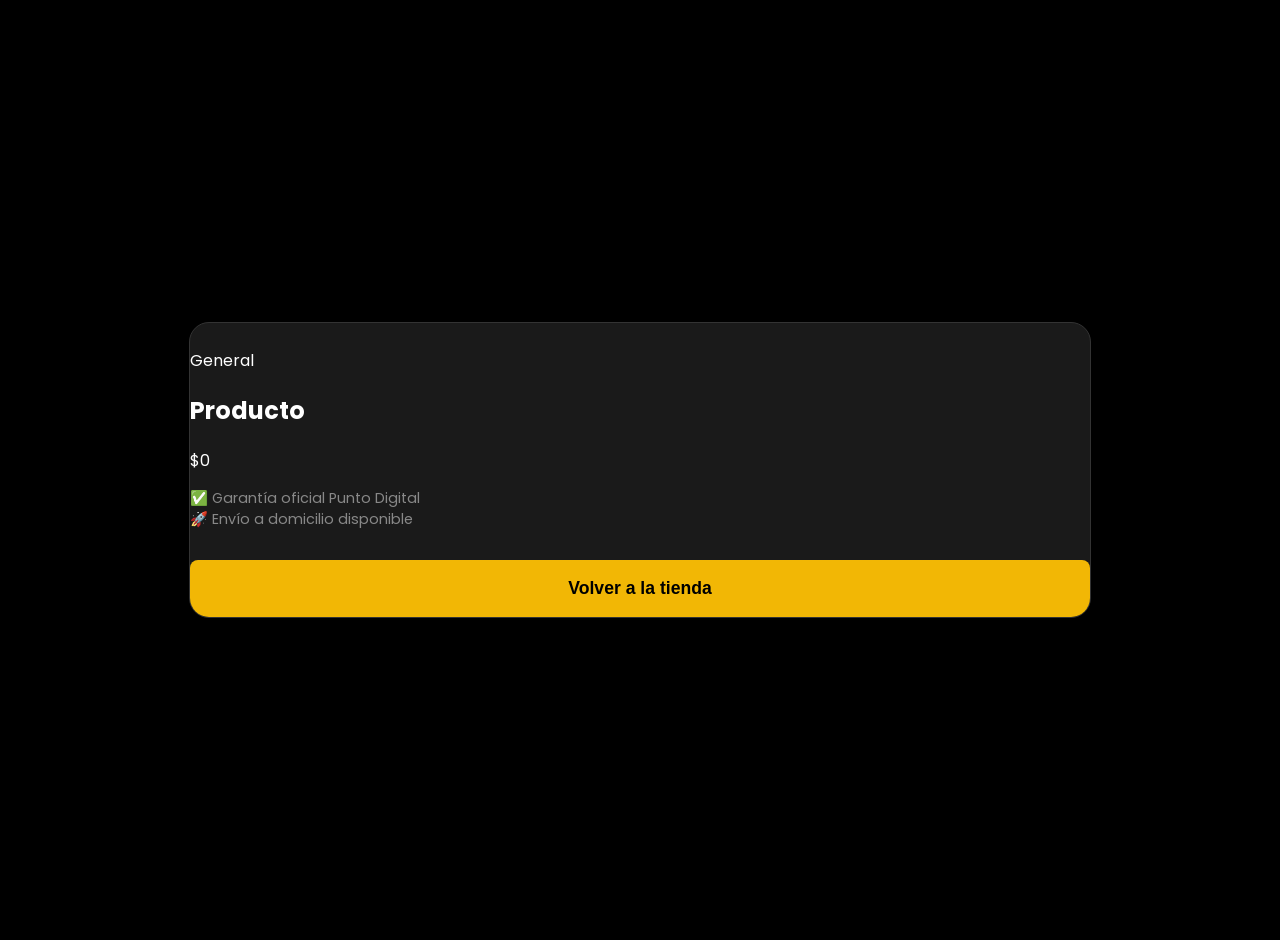
==== producto.html @ 08a4cd3e "Agregamos la seccion perfumeria" ====
<!DOCTYPE html>
<html lang="es">
<head>
    <meta charset="UTF-8">
    <meta name="viewport" content="width=device-width, initial-scale=1.0">
    <title>Detalle de Producto | Punto Digital</title>
    <link href="https://fonts.googleapis.com/css2?family=Poppins:wght@400;600;700&display=swap" rel="stylesheet">
    <link rel="stylesheet" href="style.css">
</head>
<body style="background: #000; display: flex; align-items: center; justify-content: center; min-height: 100vh; margin: 0; padding: 20px;">

    <div id="detalle-pagina" class="product-detail-container" style="max-width: 900px; width: 100%; border-radius: 20px; overflow: hidden; border: 1px solid #333; background: #1a1a1a;">
        </div>

    <script>
        window.onload = () => {
            const params = new URLSearchParams(window.location.search);
            const nombre = params.get('nombre') || "Producto";
            const precio = params.get('precio') || "0";
            const imagen = params.get('img') || "";
            const cat = params.get('cat') || "General";

            document.getElementById('detalle-pagina').innerHTML = `
                <div class="product-gallery">
                    <img src="${imagen}" onerror="this.src='https://via.placeholder.com/400'">
                </div>
                <div class="product-info-side">
                    <span class="product-category-tag">${cat}</span>
                    <h2>${nombre}</h2>
                    <div class="product-price-large">$${parseInt(precio).toLocaleString('es-AR')}</div>
                    <p style="color:#888; font-size:0.9rem; margin-bottom:30px;">
                        ✅ Garantía oficial Punto Digital<br>
                        🚀 Envío a domicilio disponible
                    </p>
                    <button class="btn-add" style="padding: 18px; font-size: 1.1rem;" onclick="window.close()">
                        Volver a la tienda
                    </button>
                </div>
            `;
            document.title = nombre + " | Punto Digital";
        };
    </script>
</body>
</html>
---- style.css ----
:root {
    --amarillo: #f2b705;
    --verde: #25d366;
    --negro: #000;
    --gris: #121212;
    --fuente: 'Poppins', sans-serif;
}

body { margin: 0; font-family: var(--fuente); background: var(--negro); color: white; overflow-x: hidden; }

/* Header y Nav */
.main-header { text-align: center; padding: 25px 20px 10px; }
.logo-principal { width: 80px; border-radius: 50%; }
.brand-name { color: var(--amarillo); margin: 0; font-size: 2rem; font-weight: 700; }
.sticky-nav { position: sticky; top: 0; background: var(--negro); z-index: 100; padding: 10px 0; }
.search-box { display: flex; justify-content: center; padding: 0 15px; margin-bottom: 10px; }
#busqueda { width: 100%; max-width: 450px; padding: 12px 20px; border-radius: 25px; border: 1px solid #333; background: #111; color: white; outline: none; }

/* Categorías en Doble Fila */
.category-bar-double { 
    display: grid; grid-template-rows: repeat(2, auto); grid-auto-flow: column; 
    gap: 10px; padding: 10px 15px; overflow-x: auto; -webkit-overflow-scrolling: touch;
}
.category-bar-double::-webkit-scrollbar { display: none; }
.cat-bubble { 
    display: flex; align-items: center; gap: 8px; background: #1a1a1a; 
    padding: 8px 16px; border-radius: 20px; cursor: pointer; border: 1px solid #333;
    transition: 0.3s; color: #ccc; white-space: nowrap; font-size: 0.85rem;
}
.cat-bubble:hover { background: #222; border-color: var(--amarillo); transform: translateY(-2px); }
.cat-bubble.active { background: var(--amarillo); color: black; font-weight: 600; border-color: var(--amarillo); }

/* Grid de Productos */
.products-grid { display: grid; grid-template-columns: repeat(auto-fill, minmax(170px, 1fr)); gap: 15px; padding: 15px; }
.card { background: var(--gris); padding: 12px; border-radius: 15px; border: 1px solid #222; text-align: center; cursor: pointer; transition: 0.3s; }
.card:hover { border-color: var(--amarillo); }
.card img { width: 100%; height: 140px; object-fit: contain; background: white; border-radius: 10px; }
.precio { color: var(--amarillo); font-weight: 700; font-size: 1.1rem; margin: 10px 0; }
.btn-add { background: var(--amarillo); border: none; padding: 10px; width: 100%; border-radius: 8px; font-weight: 700; cursor: pointer; }

/* BOTÓN FLOTANTE (Recuperado) */
#cart-float { 
    position: fixed; bottom: 25px; right: 25px; background: var(--amarillo); 
    width: 65px; height: 65px; border-radius: 50%; display: flex; 
    justify-content: center; align-items: center; cursor: pointer; 
    z-index: 1500; color: black; font-size: 1.5rem;
    box-shadow: 0 5px 15px rgba(0,0,0,0.5); transition: 0.3s;
}
#cart-float:hover { transform: scale(1.1); }
#cantidad-badge { font-size: 1rem; font-weight: 800; margin-left: 5px; }

/* Carrito Lateral */
.cart-sidebar { position: fixed; right: -100%; top: 0; width: 350px; height: 100%; background: #0a0a0a; transition: 0.4s; z-index: 2000; display: flex; flex-direction: column; box-shadow: -5px 0 15px rgba(0,0,0,0.5); }
.cart-sidebar.open { right: 0; }
.cart-header { padding: 20px; display: flex; justify-content: space-between; align-items: center; border-bottom: 1px solid #222; }
.btn-close { background: none; border: none; color: white; font-size: 28px; cursor: pointer; }
.cart-body { flex: 1; overflow-y: auto; padding: 15px; }

/* Botones +/- dentro del carrito */
.qty-btn { background: var(--amarillo); border: none; width: 28px; height: 28px; border-radius: 5px; font-weight: bold; cursor: pointer; margin: 0 8px; }

/* Modal Detalle */
.modal { display: none; position: fixed; z-index: 3000; left: 0; top: 0; width: 100%; height: 100%; background: rgba(0,0,0,0.9); justify-content: center; align-items: center; backdrop-filter: blur(5px); }
.modal-content { background: #1a1a1a; width: 90%; max-width: 450px; border-radius: 20px; padding: 25px; position: relative; border: 1px solid #333; text-align: center; }
.modal-close { position: absolute; top: 15px; right: 15px; background: none; border: none; color: white; font-size: 24px; cursor: pointer; }
#modal-body img { width: 100%; max-height: 250px; object-fit: contain; background: white; border-radius: 15px; margin-bottom: 15px; }

/* Footer del carrito */
.cart-footer { padding: 20px; border-top: 1px solid #222; }
.total-container { display: flex; justify-content: space-between; margin-bottom: 15px; font-size: 1.3rem; font-weight: bold; color: var(--amarillo); }
.btn-whatsapp { width: 100%; padding: 15px; background: var(--verde); color: white; border: none; border-radius: 10px; font-weight: 700; cursor: pointer; font-size: 1rem; }

@media (max-width: 768px) {
    .products-grid { grid-template-columns: repeat(2, 1fr) !important; }
    .cart-sidebar { width: 100%; }
}
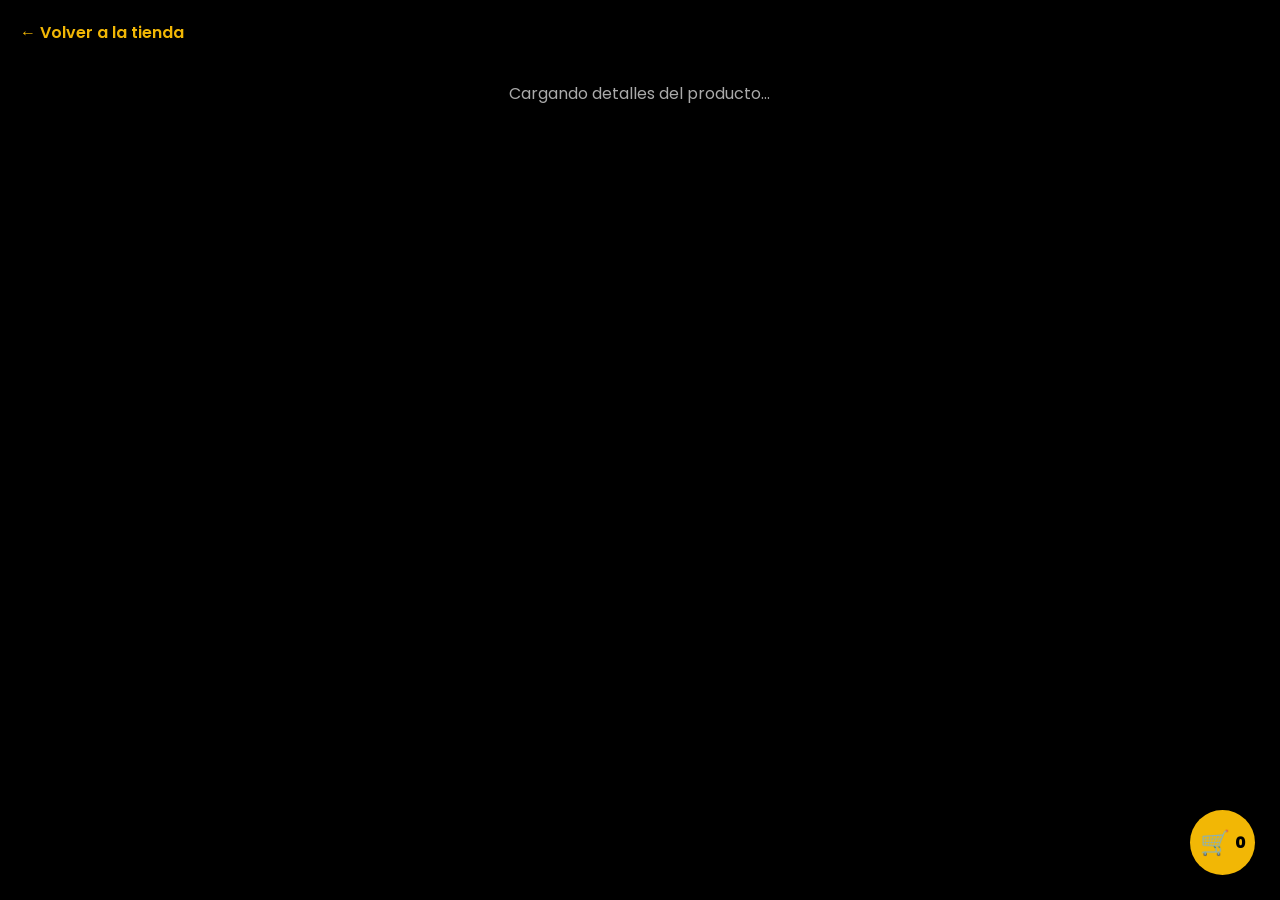
==== commit c6947006: "Actualizacion de pagina" ====
--- a/producto.html
+++ b/producto.html
@@ -3,42 +3,97 @@
 <head>
     <meta charset="UTF-8">
     <meta name="viewport" content="width=device-width, initial-scale=1.0">
-    <title>Detalle de Producto | Punto Digital</title>
-    <link href="https://fonts.googleapis.com/css2?family=Poppins:wght@400;600;700&display=swap" rel="stylesheet">
+    <title>Detalle del Producto - Punto Digital</title>
+    <link rel="icon" type="image/png" href="img/logo.png">
+    <link href="https://fonts.googleapis.com/css2?family=Poppins:wght@400;500;600;700&display=swap" rel="stylesheet">
     <link rel="stylesheet" href="style.css">
 </head>
-<body style="background: #000; display: flex; align-items: center; justify-content: center; min-height: 100vh; margin: 0; padding: 20px;">
+<body class="detalle-body">
 
-    <div id="detalle-pagina" class="product-detail-container" style="max-width: 900px; width: 100%; border-radius: 20px; overflow: hidden; border: 1px solid #333; background: #1a1a1a;">
+    <!-- Botón para volver atrás -->
+    <div style="padding: 20px;">
+        <a href="index.html" style="color: var(--amarillo); text-decoration: none; font-weight: 600;">← Volver a la tienda</a>
+    </div>
+
+    <!-- Contenedor principal del detalle -->
+    <main class="container">
+        <div id="detalle-producto-container">
+            <p style="color: #aaa; text-align: center; grid-column: span 2;">Cargando detalles del producto...</p>
         </div>
+    </main>
 
+    <!-- Carrito Flotante (Burbuja) -->
+    <div id="cart-float" onclick="toggleCarrito()">
+        🛒<span id="cantidad-badge">0</span>
+    </div>
+
+    <!-- Contenedor de Notificaciones (Toast) -->
+    <div id="toast-container"></div>
+
+    <!-- Carrito Lateral Completo -->
+    <div id="carrito-lateral" class="cart-sidebar">
+        <div class="cart-header">
+            <h2 style="margin:0; font-size:1.2rem;">Tu Carrito</h2>
+            <div style="display: flex; gap: 10px; align-items: center;">
+                <button class="btn-vaciar" onclick="vaciarCarrito()" title="Vaciar Carrito">🗑️ Vaciar</button>
+                <button class="btn-close" onclick="toggleCarrito()">&times;</button>
+            </div>
+        </div>
+        
+        <div class="cart-body" id="lista-carrito"></div>
+
+        <div class="cart-footer">
+            <div class="total-container">
+                <span>Total:</span>
+                <span id="total-monto">$0</span>
+            </div>
+
+            <div style="margin-bottom: 15px;">
+                <input type="text" id="cupon-input" placeholder="¿Tenés un cupón de descuento?" style="width: 100%; padding: 10px; border-radius: 8px; border: 1px solid #333; background: #111; color: white; box-sizing: border-box; text-transform: uppercase; font-family: inherit;">
+                <p id="cupon-mensaje" style="margin: 5px 0 0 0; font-size: 12px; font-weight: bold; display: none;"></p>
+            </div>
+
+            <div style="margin-bottom: 15px; border-top: 1px solid #222; padding-top: 15px;">
+                <input type="text" id="cliente-nombre" placeholder="Tu Nombre y Apellido" style="width: 100%; padding: 10px; border-radius: 8px; border: 1px solid #333; background: #111; color: white; box-sizing: border-box; margin-bottom: 8px; font-family: inherit;">
+                <input type="tel" id="cliente-telefono" placeholder="Tu Teléfono (ej: 2604______)" style="width: 100%; padding: 10px; border-radius: 8px; border: 1px solid #333; background: #111; color: white; box-sizing: border-box; margin-bottom: 8px; font-family: inherit;">
+                
+                <select id="metodo-entrega" onchange="alternarCampoDireccion()" style="width: 100%; padding: 10px; border-radius: 8px; border: 1px solid #333; background: #111; color: white; box-sizing: border-box; margin-bottom: 8px; font-family: inherit; cursor: pointer;">
+                    <option value="retiro">Retiro en Local (Gratis)</option>
+                    <option value="envio">Envío a Domicilio</option>
+                </select>
+
+                <input type="text" id="cliente-direccion" placeholder="Calle, Número y Barrio" style="width: 100%; padding: 10px; border-radius: 8px; border: 1px solid #ff3838; background: #111; color: white; box-sizing: border-box; display: none; margin-bottom: 8px; font-family: inherit;">
+
+                <select id="metodo-pago" onchange="alternarDatosTransferencia()" style="width: 100%; padding: 10px; border-radius: 8px; border: 1px solid #333; background: #111; color: white; box-sizing: border-box; font-family: inherit; cursor: pointer;">
+                    <option value="efectivo">Efectivo / Abonar al recibir</option>
+                    <option value="transferencia">Transferencia Bancaria / Virtual</option>
+                </select>
+
+                <div id="datos-transferencia-box" style="display: none; background: #1a1a1a; border: 1px dashed var(--amarillo); padding: 12px; border-radius: 8px; margin-top: 8px; font-size: 0.85rem; color: #ddd; line-height: 1.4;">
+                    <strong style="color: var(--amarillo);">Datos para Transferencia:</strong><br>
+                    <span id="txt-datos-banco">Cargando datos...</span>
+                </div>
+            </div>
+
+            <button class="btn-whatsapp" onclick="enviarWhatsApp()">Enviar Pedido por WhatsApp</button>
+        </div>
+    </div>
+
+    <script src="productos.js"></script>
     <script>
-        window.onload = () => {
+        window.addEventListener("DOMContentLoaded", () => {
             const params = new URLSearchParams(window.location.search);
-            const nombre = params.get('nombre') || "Producto";
-            const precio = params.get('precio') || "0";
-            const imagen = params.get('img') || "";
-            const cat = params.get('cat') || "General";
-
-            document.getElementById('detalle-pagina').innerHTML = `
-                <div class="product-gallery">
-                    <img src="${imagen}" onerror="this.src='https://via.placeholder.com/400'">
-                </div>
-                <div class="product-info-side">
-                    <span class="product-category-tag">${cat}</span>
-                    <h2>${nombre}</h2>
-                    <div class="product-price-large">$${parseInt(precio).toLocaleString('es-AR')}</div>
-                    <p style="color:#888; font-size:0.9rem; margin-bottom:30px;">
-                        ✅ Garantía oficial Punto Digital<br>
-                        🚀 Envío a domicilio disponible
-                    </p>
-                    <button class="btn-add" style="padding: 18px; font-size: 1.1rem;" onclick="window.close()">
-                        Volver a la tienda
-                    </button>
-                </div>
-            `;
-            document.title = nombre + " | Punto Digital";
-        };
+            const productoId = params.get("id");
+            
+            const verificarProductos = setInterval(() => {
+                if (typeof productos !== "undefined" && productos.length > 0) {
+                    clearInterval(verificarProductos);
+                    if (typeof mostrarDetalleEnPagina === "function") {
+                        mostrarDetalleEnPagina(productoId);
+                    }
+                }
+            }, 100);
+        });
     </script>
 </body>
 </html>
--- a/style.css
+++ b/style.css
@@ -6,71 +6,654 @@
     --fuente: 'Poppins', sans-serif;
 }
 
-body { margin: 0; font-family: var(--fuente); background: var(--negro); color: white; overflow-x: hidden; }
-
-/* Header y Nav */
-.main-header { text-align: center; padding: 25px 20px 10px; }
-.logo-principal { width: 80px; border-radius: 50%; }
-.brand-name { color: var(--amarillo); margin: 0; font-size: 2rem; font-weight: 700; }
-.sticky-nav { position: sticky; top: 0; background: var(--negro); z-index: 100; padding: 10px 0; }
-.search-box { display: flex; justify-content: center; padding: 0 15px; margin-bottom: 10px; }
-#busqueda { width: 100%; max-width: 450px; padding: 12px 20px; border-radius: 25px; border: 1px solid #333; background: #111; color: white; outline: none; }
-
-/* Categorías en Doble Fila */
-.category-bar-double { 
-    display: grid; grid-template-rows: repeat(2, auto); grid-auto-flow: column; 
-    gap: 10px; padding: 10px 15px; overflow-x: auto; -webkit-overflow-scrolling: touch;
-}
-.category-bar-double::-webkit-scrollbar { display: none; }
-.cat-bubble { 
-    display: flex; align-items: center; gap: 8px; background: #1a1a1a; 
-    padding: 8px 16px; border-radius: 20px; cursor: pointer; border: 1px solid #333;
-    transition: 0.3s; color: #ccc; white-space: nowrap; font-size: 0.85rem;
-}
-.cat-bubble:hover { background: #222; border-color: var(--amarillo); transform: translateY(-2px); }
-.cat-bubble.active { background: var(--amarillo); color: black; font-weight: 600; border-color: var(--amarillo); }
-
-/* Grid de Productos */
-.products-grid { display: grid; grid-template-columns: repeat(auto-fill, minmax(170px, 1fr)); gap: 15px; padding: 15px; }
-.card { background: var(--gris); padding: 12px; border-radius: 15px; border: 1px solid #222; text-align: center; cursor: pointer; transition: 0.3s; }
-.card:hover { border-color: var(--amarillo); }
-.card img { width: 100%; height: 140px; object-fit: contain; background: white; border-radius: 10px; }
-.precio { color: var(--amarillo); font-weight: 700; font-size: 1.1rem; margin: 10px 0; }
-.btn-add { background: var(--amarillo); border: none; padding: 10px; width: 100%; border-radius: 8px; font-weight: 700; cursor: pointer; }
-
-/* BOTÓN FLOTANTE (Recuperado) */
+body { 
+    margin: 0; 
+    font-family: var(--fuente); 
+    background: var(--negro); 
+    color: white; 
+    overflow-x: hidden; 
+}
+
+
+/* ==========================================
+   HEADER Y LOGO
+========================================== */
+.main-header { 
+    display: flex;
+    align-items: center;
+    justify-content: center;
+    gap: 15px;
+    padding: 25px 20px 10px; 
+}
+
+.logo-principal { 
+    width: 90px; 
+    height: 90px; 
+    border-radius: 50%; 
+    object-fit: cover; 
+    border: 2px solid var(--amarillo); 
+    background: #111; 
+    clip-path: circle(50%); 
+}
+
+.brand-text-container {
+    display: flex;
+    flex-direction: column;
+    text-align: left;
+}
+
+.brand-name { 
+    color: var(--amarillo); 
+    margin: 0; 
+    font-size: 2rem; 
+    font-weight: 700; 
+    line-height: 1.1; 
+}
+
+.brand-slogan { 
+    margin: 4px 0 0 0; 
+    font-size: 0.9rem; 
+    color: #aaa; 
+    font-weight: 400; 
+}
+
+.sticky-nav { 
+    position: sticky; 
+    top: 0; 
+    background: var(--negro); 
+    z-index: 100; 
+    padding: 10px 0; 
+}
+
+.search-box { 
+    display: flex; 
+    justify-content: center; 
+    padding: 0 15px; 
+    margin-bottom: 10px; 
+}
+
+.search-wrapper {
+    position: relative;
+    width: 100%;
+    max-width: 450px;
+}
+
+#busqueda { 
+    width: 100%; 
+    padding: 12px 45px 12px 20px; 
+    border-radius: 25px; 
+    border: 1px solid #333; 
+    background: #111; 
+    color: white; 
+    outline: none; 
+    font-family: var(--fuente);
+    box-sizing: border-box;
+}
+
+#btn-limpiar-busqueda {
+    position: absolute;
+    right: 15px;
+    top: 50%;
+    transform: translateY(-50%);
+    background: none;
+    border: none;
+    color: #666;
+    font-size: 22px;
+    cursor: pointer;
+    display: none;
+    line-height: 1;
+    padding: 0;
+}
+#btn-limpiar-busqueda:hover { color: var(--amarillo); }
+
+
+/* ==========================================
+   MENÚ LATERAL (SIDEBAR)
+========================================== */
+.btn-menu-lateral {
+    position: fixed;
+    top: 15px;
+    left: 15px;
+    z-index: 10000;
+    background: transparent;
+    color: white;
+    border: none;
+    font-size: 24px;
+    cursor: pointer;
+}
+
+.nav-sidebar {
+    position: fixed;
+    top: 0;
+    left: -100%;
+    width: 280px;
+    height: 100%;
+    max-height: 100vh;
+    background: #050505;
+    border-right: 1px solid #222;
+    z-index: 9999;
+    transition: left 0.4s ease;
+    padding: 60px 0 100px 0;
+    overflow-y: auto;
+    box-sizing: border-box;
+}
+
+.nav-sidebar.open {
+    left: 0;
+}
+
+.nav-sidebar ul, 
+.menu-lista {
+    list-style: none;
+    padding: 0;
+    margin: 0;
+    padding-bottom: 20px;
+}
+
+.nav-sidebar li {
+    padding: 12px 20px;
+    border-bottom: 1px solid #222;
+    transition: background 0.3s;
+}
+
+.nav-sidebar li:hover {
+    background-color: #1a1a1a;
+}
+
+.nav-sidebar ul li span {
+    color: #fff;
+    display: block;
+    cursor: pointer;
+    transition: color 0.3s ease;
+}
+
+.nav-sidebar ul li span:hover {
+    color: var(--amarillo);
+}
+
+.nav-sidebar ul li ul {
+    background: #0a0a0a;
+    padding-left: 15px;
+    margin-top: 10px;
+}
+
+.nav-sidebar ul li ul li {
+    border-bottom: none;
+    padding: 8px 10px;
+}
+
+.nav-sidebar ul li ul li span {
+    font-size: 0.9rem;
+    color: #999;
+}
+
+.nav-sidebar ul li ul li span:hover {
+    color: var(--amarillo);
+}
+
+.btn-cerrar-menu {
+    position: absolute;
+    top: 15px;
+    right: 15px;
+    background: transparent;
+    border: none;
+    color: #fff;
+    font-size: 30px;
+    cursor: pointer;
+    line-height: 1;
+    transition: transform 0.3s ease, color 0.3s ease;
+}
+
+.btn-cerrar-menu:hover {
+    color: var(--amarillo);
+    transform: rotate(90deg);
+}
+
+.nav-sidebar::-webkit-scrollbar {
+    width: 8px;
+}
+.nav-sidebar::-webkit-scrollbar-track {
+    background: #1a1a1a;
+}
+.nav-sidebar::-webkit-scrollbar-thumb {
+    background-color: #333;
+    border-radius: 10px;
+    border: 2px solid #1a1a1a;
+}
+.nav-sidebar::-webkit-scrollbar-thumb:hover {
+    background-color: var(--amarillo);
+}
+
+
+/* ==========================================
+   GRILLAS DE PRODUCTOS (GENERAL + NOVEDADES)
+========================================== */
+.products-grid { 
+    display: grid; 
+    grid-template-columns: repeat(auto-fill, minmax(170px, 1fr)); 
+    gap: 15px; 
+    padding: 15px; 
+}
+
+.products-grid-5 {
+    display: grid;
+    grid-template-columns: repeat(5, 1fr);
+    gap: 15px;
+    padding: 0 15px;
+    margin-bottom: 30px;
+}
+
+.card { 
+    background: var(--gris); 
+    padding: 12px; 
+    border-radius: 15px; 
+    border: 1px solid #222; 
+    text-align: center; 
+    cursor: pointer; 
+    transition: transform 0.3s cubic-bezier(0.25, 0.8, 0.25, 1), border-color 0.3s ease, box-shadow 0.3s ease; 
+    position: relative; 
+    display: flex;
+    flex-direction: column;
+    justify-content: space-between;
+    overflow: hidden;
+}
+
+.card:hover { 
+    transform: translateY(-6px);
+    border-color: var(--amarillo); 
+    box-shadow: 0 10px 20px rgba(255, 215, 0, 0.15);
+}
+
+.card img { 
+    width: 100%; 
+    height: 140px; 
+    object-fit: contain; 
+    background: white; 
+    border-radius: 10px; 
+    transition: transform 0.4s ease; 
+}
+
+.card:hover img { 
+    transform: scale(1.06); 
+}
+
+.card h3 { 
+    font-size: 0.95rem; 
+    margin: 10px 0 5px 0; 
+    font-weight: 500; 
+    color: #fff; 
+    text-align: left; 
+    display: -webkit-box; 
+    -webkit-line-clamp: 2; 
+    line-clamp: 2;
+    -webkit-box-orient: vertical; 
+    overflow: hidden; 
+    height: 36px; 
+}
+
+.precio { 
+    color: var(--amarillo); 
+    font-weight: 700; 
+    font-size: 1.1rem; 
+    margin-bottom: 10px; 
+    text-align: left; 
+}
+
+.btn-add { 
+    background: var(--amarillo); 
+    border: none; 
+    padding: 10px; 
+    width: 100%; 
+    border-radius: 8px; 
+    font-weight: 700; 
+    cursor: pointer; 
+    font-family: var(--fuente); 
+}
+
+.card-badge-oferta {
+    position: absolute; 
+    top: 8px; 
+    left: 8px; 
+    background: #ff3838; 
+    color: white;
+    font-size: 0.7rem; 
+    font-weight: 700; 
+    padding: 4px 8px; 
+    border-radius: 6px; 
+    z-index: 10;
+}
+
+
+/* ==========================================
+   CARRITO FLOTANTE Y LATERAL
+========================================== */
 #cart-float { 
-    position: fixed; bottom: 25px; right: 25px; background: var(--amarillo); 
-    width: 65px; height: 65px; border-radius: 50%; display: flex; 
-    justify-content: center; align-items: center; cursor: pointer; 
-    z-index: 1500; color: black; font-size: 1.5rem;
-    box-shadow: 0 5px 15px rgba(0,0,0,0.5); transition: 0.3s;
-}
-#cart-float:hover { transform: scale(1.1); }
-#cantidad-badge { font-size: 1rem; font-weight: 800; margin-left: 5px; }
-
-/* Carrito Lateral */
-.cart-sidebar { position: fixed; right: -100%; top: 0; width: 350px; height: 100%; background: #0a0a0a; transition: 0.4s; z-index: 2000; display: flex; flex-direction: column; box-shadow: -5px 0 15px rgba(0,0,0,0.5); }
-.cart-sidebar.open { right: 0; }
-.cart-header { padding: 20px; display: flex; justify-content: space-between; align-items: center; border-bottom: 1px solid #222; }
-.btn-close { background: none; border: none; color: white; font-size: 28px; cursor: pointer; }
-.cart-body { flex: 1; overflow-y: auto; padding: 15px; }
-
-/* Botones +/- dentro del carrito */
-.qty-btn { background: var(--amarillo); border: none; width: 28px; height: 28px; border-radius: 5px; font-weight: bold; cursor: pointer; margin: 0 8px; }
-
-/* Modal Detalle */
-.modal { display: none; position: fixed; z-index: 3000; left: 0; top: 0; width: 100%; height: 100%; background: rgba(0,0,0,0.9); justify-content: center; align-items: center; backdrop-filter: blur(5px); }
-.modal-content { background: #1a1a1a; width: 90%; max-width: 450px; border-radius: 20px; padding: 25px; position: relative; border: 1px solid #333; text-align: center; }
-.modal-close { position: absolute; top: 15px; right: 15px; background: none; border: none; color: white; font-size: 24px; cursor: pointer; }
-#modal-body img { width: 100%; max-height: 250px; object-fit: contain; background: white; border-radius: 15px; margin-bottom: 15px; }
-
-/* Footer del carrito */
-.cart-footer { padding: 20px; border-top: 1px solid #222; }
-.total-container { display: flex; justify-content: space-between; margin-bottom: 15px; font-size: 1.3rem; font-weight: bold; color: var(--amarillo); }
-.btn-whatsapp { width: 100%; padding: 15px; background: var(--verde); color: white; border: none; border-radius: 10px; font-weight: 700; cursor: pointer; font-size: 1rem; }
-
-@media (max-width: 768px) {
-    .products-grid { grid-template-columns: repeat(2, 1fr) !important; }
-    .cart-sidebar { width: 100%; }
+    position: fixed; 
+    bottom: 25px; 
+    right: 25px; 
+    background: var(--amarillo); 
+    width: 65px; 
+    height: 65px; 
+    border-radius: 50%; 
+    display: flex; 
+    justify-content: center; 
+    align-items: center; 
+    cursor: pointer; 
+    z-index: 1500; 
+    color: black; 
+    font-size: 1.5rem;
+    box-shadow: 0 5px 15px rgba(0,0,0,0.5);
+    transition: transform 0.2s ease;
+}
+
+#cart-float.rebote-anim { 
+    animation: pulsoPop 0.4s ease-in-out; 
+}
+
+@keyframes pulsoPop {
+    0% { transform: scale(1); }
+    50% { transform: scale(1.3) rotate(-10deg); }
+    100% { transform: scale(1); }
+}
+
+#cantidad-badge { 
+    font-size: 1rem; 
+    font-weight: 800; 
+    margin-left: 5px; 
+}
+
+.cart-sidebar { 
+    position: fixed; 
+    right: -100%; 
+    top: 0; 
+    width: 350px; 
+    height: 100%; 
+    background: #0a0a0a; 
+    transition: 0.4s; 
+    z-index: 2000; 
+    display: flex; 
+    flex-direction: column; 
+}
+
+.cart-sidebar.open { 
+    right: 0; 
+}
+
+.cart-header { 
+    padding: 20px; 
+    display: flex; 
+    justify-content: space-between; 
+    align-items: center; 
+    border-bottom: 1px solid #222; 
+}
+
+.btn-close { 
+    background: none; 
+    border: none; 
+    color: white; 
+    font-size: 28px; 
+    cursor: pointer; 
+}
+
+.btn-vaciar {
+    background: none;
+    border: 1px solid #ff3838;
+    color: #ff3838;
+    padding: 5px 10px;
+    border-radius: 6px;
+    font-size: 0.85rem;
+    cursor: pointer;
+    font-family: inherit;
+    transition: background 0.2s ease, color 0.2s ease;
+}
+.btn-vaciar:hover { background: #ff3838; color: white; }
+
+.cart-body { 
+    flex: 1; 
+    overflow-y: auto; 
+    padding: 15px; 
+}
+
+.qty-btn { 
+    background: var(--amarillo); 
+    border: none; 
+    width: 28px; 
+    height: 28px; 
+    border-radius: 5px; 
+    font-weight: bold; 
+    cursor: pointer; 
+    margin: 0 8px; 
+}
+
+.cart-footer { 
+    padding: 20px; 
+    border-top: 1px solid #222; 
+    background: #0a0a0a; 
+}
+
+.total-container { 
+    display: flex; 
+    justify-content: space-between; 
+    margin-bottom: 15px; 
+    font-size: 1.3rem; 
+    font-weight: bold; 
+    color: var(--amarillo); 
+}
+
+.btn-whatsapp { 
+    width: 100%; 
+    padding: 15px; 
+    background: var(--verde); 
+    color: white; 
+    border: none; 
+    border-radius: 10px; 
+    font-weight: 700; 
+    cursor: pointer; 
+    font-size: 1rem; 
+    font-family: var(--fuente); 
+}
+
+.carrito-vacio-box {
+    display: flex;
+    flex-direction: column;
+    align-items: center;
+    justify-content: center;
+    text-align: center;
+    padding: 40px 20px;
+    color: #888;
+}
+.carrito-vacio-box span { font-size: 3rem; margin-bottom: 15px; }
+.carrito-vacio-box p { margin: 0; font-size: 0.95rem; }
+
+
+/* ==========================================
+   MODAL / DETALLE DE PRODUCTO
+========================================== */
+.modal { 
+    display: none; 
+    position: fixed; 
+    z-index: 3000; 
+    left: 0; 
+    top: 0; 
+    width: 100%; 
+    height: 100%; 
+    background: rgba(0,0,0,0.85); 
+    justify-content: center; 
+    align-items: center; 
+    backdrop-filter: blur(5px); 
+    padding: 10px; 
+    box-sizing: border-box; 
+}
+
+.modal-content { 
+    background: #1a1a1a; 
+    width: 100%; 
+    max-width: 750px; 
+    border-radius: 20px; 
+    padding: 25px; 
+    position: relative; 
+    border: 1px solid #333; 
+}
+
+.modal-close { 
+    position: absolute; 
+    top: 15px; 
+    right: 15px; 
+    background: rgba(0,0,0,0.4); 
+    border: none; 
+    color: white; 
+    font-size: 20px; 
+    cursor: pointer; 
+    width: 35px; 
+    height: 35px; 
+    border-radius: 50%; 
+    display: flex; 
+    justify-content: center; 
+    align-items: center; 
+}
+
+.modal-layout-grid { 
+    display: grid; 
+    grid-template-columns: 1fr 1.2fr; 
+    gap: 25px; 
+    align-items: start; 
+    text-align: left; 
+}
+
+.modal-zoom-container { 
+    width: 100%; 
+    height: 260px; 
+    background: white; 
+    border-radius: 15px; 
+    overflow: hidden; 
+    display: flex; 
+    justify-content: center; 
+    align-items: center; 
+    border: 1px solid #333; 
+}
+
+.modal-zoom-container img { 
+    max-width: 100%; 
+    max-height: 100%; 
+    object-fit: contain; 
+}
+
+.modal-thumbnails { 
+    display: flex; 
+    gap: 8px; 
+    margin-top: 10px; 
+    overflow-x: auto; 
+}
+
+.modal-thumbnails img { 
+    width: 60px; 
+    height: 60px; 
+    object-fit: contain; 
+    background: white; 
+    border-radius: 8px; 
+    cursor: pointer; 
+    min-width: 60px; 
+}
+
+.modal-thumbnails img.active-thumb { 
+    border-color: var(--amarillo); 
+}
+
+.modal-col-info h2 { 
+    margin: 0 0 10px 0; 
+    font-size: 1.5rem; 
+    color: white; 
+    font-weight: 700; 
+}
+
+.modal-precio-tag { 
+    font-size: 2.2rem; 
+    color: var(--amarillo); 
+    font-weight: 700; 
+    margin: 10px 0; 
+}
+
+.modal-banner-oferta { 
+    background: #2a1215; 
+    border: 1px solid #ff3838; 
+    padding: 10px 15px; 
+    border-radius: 10px; 
+    margin: 12px 0; 
+    display: flex; 
+    justify-content: space-between; 
+    align-items: center; 
+}
+
+.modal-banner-oferta span { 
+    font-size: 0.8rem; 
+    font-weight: 600; 
+    color: #ff6b6b; 
+}
+
+.modal-banner-oferta .reloj { 
+    font-size: 1.1rem; 
+    font-weight: 700; 
+    color: #ff3838; 
+}
+
+.modal-escasez-badge { 
+    font-size: 0.85rem; 
+    color: #ffb300; 
+    margin: 5px 0 15px 0; 
+    font-weight: 500; 
+}
+
+.modal-descripcion-contenedor h3 { 
+    font-size: 0.95rem; 
+    text-transform: uppercase; 
+    color: #888; 
+    margin: 0 0 5px 0; 
+}
+
+.modal-descripcion-contenedor p { 
+    font-size: 0.9rem; 
+    color: #ddd; 
+    margin: 0; 
+    line-height: 1.5; 
+}
+
+
+/* ==========================================
+   SISTEMA DE NOTIFICACIONES (TOASTS)
+========================================== */
+#toast-container {
+    position: fixed;
+    bottom: 105px;
+    right: 25px;
+    z-index: 9999;
+    display: flex;
+}
+
+/* Forzar diseño de dos columnas en la página de detalle */
+#detalle-producto-container {
+    display: grid !important;
+    grid-template-columns: 1fr 1.2fr !important;
+    gap: 30px !important;
+    align-items: start !important;
+    max-width: 900px;
+    margin: 0 auto;
+}
+
+/* Asegurar tamaño correcto de la foto principal */
+.modal-zoom-container {
+    width: 100% !important;
+    height: 320px !important;
+    background: white;
+    border-radius: 15px;
+    overflow: hidden;
+    display: flex;
+    justify-content: center;
+    align-items: center;
+    border: 1px solid #333;
+}
+
+.modal-zoom-container img {
+    max-width: 100% !important;
+    max-height: 100% !important;
+    object-fit: contain !important;
 }
